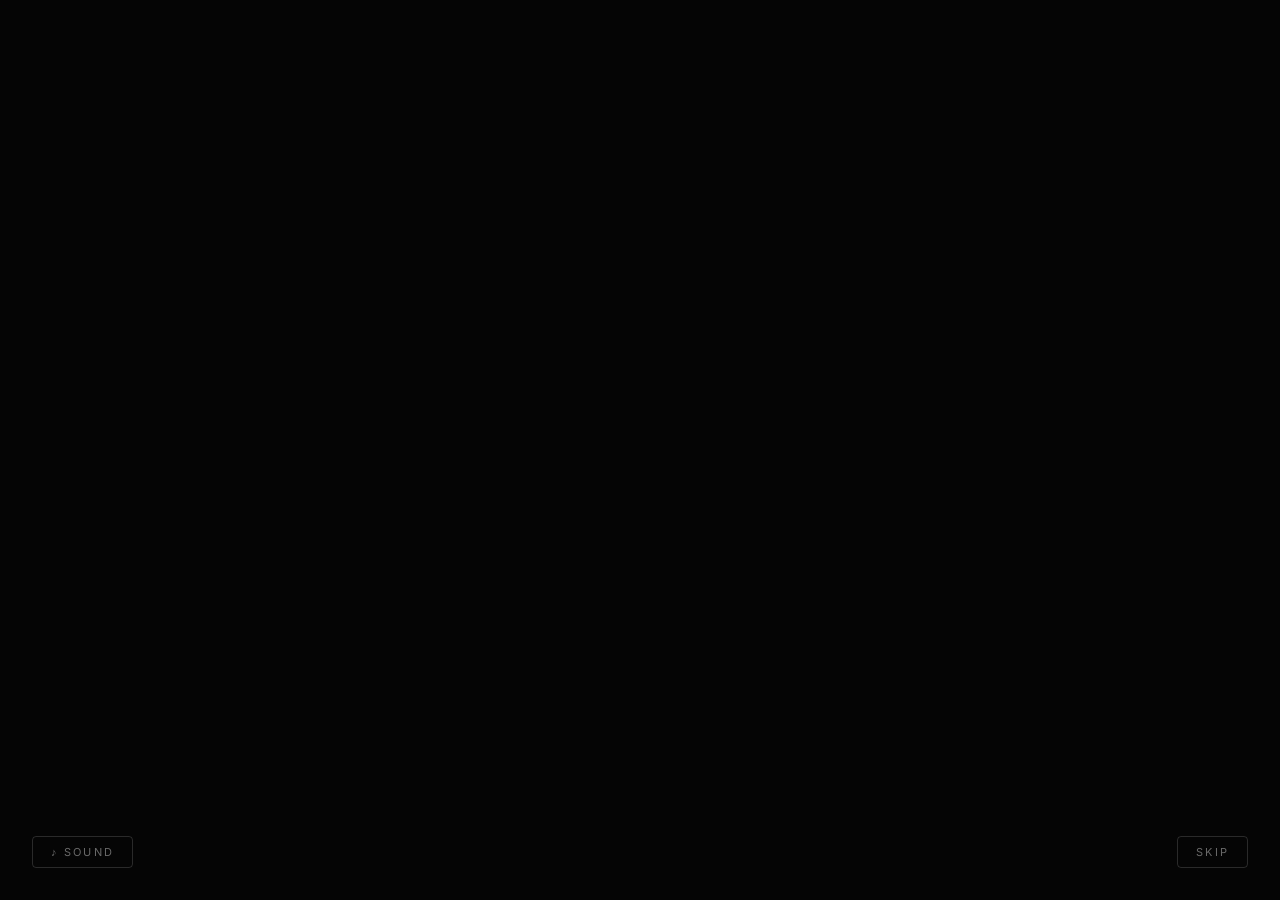
==== intro.html @ a7c54f82 "Add files via upload" ====
<!DOCTYPE html>
<html lang="en">
<head>
<meta charset="UTF-8"/>
<meta name="viewport" content="width=device-width, initial-scale=1.0"/>
<title>RIANIC Productions</title>
<style>
*{margin:0;padding:0;box-sizing:border-box;}
html,body{width:100%;height:100%;background:#050505;overflow:hidden;font-family:'Space Grotesk',sans-serif;}
#intro{position:fixed;inset:0;z-index:9999;background:#050505;display:flex;align-items:center;justify-content:center;}
#c{display:block;width:100%;height:100%;}

/* Skip button */
#skip{position:fixed;bottom:32px;right:32px;z-index:10000;background:transparent;border:1px solid rgba(255,255,255,0.15);
color:rgba(255,255,255,0.4);font-family:'Inter',sans-serif;font-size:11px;letter-spacing:0.2em;
padding:8px 18px;border-radius:4px;cursor:pointer;transition:all 0.3s;text-transform:uppercase;}
#skip:hover{color:rgba(255,255,255,0.8);border-color:rgba(255,255,255,0.4);}

/* Sound button */
#sound-btn{position:fixed;bottom:32px;left:32px;z-index:10000;background:transparent;border:1px solid rgba(255,255,255,0.15);
color:rgba(255,255,255,0.4);font-family:'Inter',sans-serif;font-size:11px;letter-spacing:0.2em;
padding:8px 18px;border-radius:4px;cursor:pointer;transition:all 0.3s;text-transform:uppercase;}
#sound-btn:hover{color:rgba(255,255,255,0.8);border-color:rgba(255,255,255,0.4);}

/* Final overlay logo (for morph transition) */
#morph-logo{position:fixed;inset:0;z-index:10001;display:flex;flex-direction:column;align-items:center;
justify-content:center;pointer-events:none;opacity:0;}
#morph-logo img{width:140px;height:140px;object-fit:contain;}
#morph-wordmark{margin-top:20px;text-align:center;}
#morph-wordmark .name{font-family:'Space Grotesk',sans-serif;font-size:42px;font-weight:700;
letter-spacing:0.28em;color:#F5F5F5;}
#morph-wordmark .sub{font-family:'Inter',sans-serif;font-size:11px;font-weight:400;
letter-spacing:0.65em;color:#8A8A8A;margin-top:4px;}

/* Transition overlay */
#trans-overlay{position:fixed;inset:0;z-index:10002;background:#050505;opacity:0;pointer-events:none;}
</style>
<link href="https://fonts.googleapis.com/css2?family=Space+Grotesk:wght@700&family=Inter:wght@400&display=swap" rel="stylesheet"/>
</head>
<body>

<div id="intro">
  <canvas id="c"></canvas>
</div>

<button id="skip" onclick="skipIntro()">Skip</button>
<button id="sound-btn" onclick="toggleSound()">♪ Sound</button>

<div id="morph-logo">
  <img src="assets/images/rianic-logo.png" alt="RIANIC Productions"/>
  <div id="morph-wordmark">
    <div class="name">RIANIC</div>
    <div class="sub">PRODUCTIONS</div>
  </div>
</div>
<div id="trans-overlay"></div>

<!-- Three.js r128 -->
<script src="https://cdnjs.cloudflare.com/ajax/libs/three.js/r128/three.min.js"></script>
<!-- GSAP -->
<script src="https://cdnjs.cloudflare.com/ajax/libs/gsap/3.12.2/gsap.min.js"></script>

<script>
'use strict';

/* ─── MOBILE CHECK ─── */
const isMobile = /Android|iPhone|iPad/i.test(navigator.userAgent) || window.innerWidth < 768;
if (isMobile) {
  // Simple fade-in on mobile — skip heavy 3D
  document.getElementById('intro').style.transition = 'opacity 0.8s';
  setTimeout(() => {
    document.getElementById('intro').style.opacity = '0';
    setTimeout(() => { launchSite(); }, 800);
  }, 1200);
}

/* ─── AUDIO ─── */
let audioCtx, soundEnabled = false;
function toggleSound() {
  soundEnabled = !soundEnabled;
  document.getElementById('sound-btn').textContent = soundEnabled ? '♪ On' : '♪ Sound';
  if (soundEnabled) playIdent();
}
function playIdent() {
  try {
    audioCtx = new (window.AudioContext || window.webkitAudioContext)();
    const t = audioCtx.currentTime;
    // Cinematic low synth hit — two oscillators
    [[55, 0.18],[110, 0.09],[220, 0.045]].forEach(([freq, gain]) => {
      const osc = audioCtx.createOscillator();
      const g   = audioCtx.createGain();
      osc.connect(g); g.connect(audioCtx.destination);
      osc.frequency.value = freq;
      osc.type = 'sine';
      g.gain.setValueAtTime(0, t);
      g.gain.linearRampToValueAtTime(gain, t + 0.3);
      g.gain.exponentialRampToValueAtTime(0.001, t + 3.5);
      osc.start(t); osc.stop(t + 4);
    });
    // High shimmer
    const osc2 = audioCtx.createOscillator();
    const g2   = audioCtx.createGain();
    osc2.connect(g2); g2.connect(audioCtx.destination);
    osc2.frequency.value = 880;
    osc2.type = 'sine';
    g2.gain.setValueAtTime(0, t + 1);
    g2.gain.linearRampToValueAtTime(0.03, t + 1.4);
    g2.gain.exponentialRampToValueAtTime(0.001, t + 4);
    osc2.start(t + 1); osc2.stop(t + 4);
  } catch(e) {}
}

/* ─── THREE.JS SETUP ─── */
if (!isMobile) {
const canvas = document.getElementById('c');
const renderer = new THREE.WebGLRenderer({ canvas, antialias: true, alpha: false });
renderer.setPixelRatio(Math.min(window.devicePixelRatio, 2));
renderer.setSize(window.innerWidth, window.innerHeight);
renderer.setClearColor(0x050505, 1);
renderer.toneMapping = THREE.ReinhardToneMapping;
renderer.toneMappingExposure = 1.2;

const scene = new THREE.Scene();
const camera = new THREE.PerspectiveCamera(60, window.innerWidth / window.innerHeight, 0.1, 200);
camera.position.set(0, 0, 8);

window.addEventListener('resize', () => {
  camera.aspect = window.innerWidth / window.innerHeight;
  camera.updateProjectionMatrix();
  renderer.setSize(window.innerWidth, window.innerHeight);
});

/* ─── PARTICLES ─── */
const PARTICLE_COUNT = 600;
const pGeo = new THREE.BufferGeometry();
const pPos = new Float32Array(PARTICLE_COUNT * 3);
const pCol = new Float32Array(PARTICLE_COUNT * 3);
for (let i = 0; i < PARTICLE_COUNT; i++) {
  pPos[i*3]   = (Math.random() - 0.5) * 30;
  pPos[i*3+1] = (Math.random() - 0.5) * 20;
  pPos[i*3+2] = (Math.random() - 0.5) * 20;
  const isBlue = Math.random() < 0.15;
  pCol[i*3]   = isBlue ? 0.31 : 0.9;
  pCol[i*3+1] = isBlue ? 0.55 : 0.9;
  pCol[i*3+2] = isBlue ? 1.0  : 0.9;
}
pGeo.setAttribute('position', new THREE.BufferAttribute(pPos, 3));
pGeo.setAttribute('color',    new THREE.BufferAttribute(pCol, 3));
const pMat = new THREE.PointsMaterial({ size: 0.06, vertexColors: true, transparent: true, opacity: 0 });
const particles = new THREE.Points(pGeo, pMat);
scene.add(particles);

/* ─── R LETTERFORM GEOMETRY ─── */
// R defined as line segments in 2D, extruded slightly in Z for 3D feel
// All coordinates normalized around center (0,0)
// Stem, top bar, bowl arc (8 segments), mid bar, leg
const rPoints = [];

function seg(ax,ay,bx,by) {
  rPoints.push([ax, ay, 0, bx, by, 0]);
}

// Stem
seg(-0.8, 1.1, -0.8, -1.1);
// Top bar
seg(-0.8, 1.1,  0.5, 1.1);
// Bowl arc — 8 segments approximating semicircle
const bowlSegs = 10;
const bowlCx = 0.5, bowlCy = 0.35, bowlR = 0.75;
for (let i = 0; i < bowlSegs; i++) {
  const a1 = (Math.PI/2) - (i / bowlSegs) * Math.PI;
  const a2 = (Math.PI/2) - ((i+1) / bowlSegs) * Math.PI;
  rPoints.push([
    bowlCx + bowlR * Math.cos(a1), bowlCy + bowlR * Math.sin(a1), 0,
    bowlCx + bowlR * Math.cos(a2), bowlCy + bowlR * Math.sin(a2), 0,
  ]);
}
// Mid bar
seg(-0.8, -0.4,  0.55, -0.4);
// Leg — blue (stored separately, same array but flagged by index)
const legStartIdx = rPoints.length;
seg(0.18, -0.4,  0.95, -1.1);

/* ─── BUILD LINE MESHES ─── */
const rGroup = new THREE.Group();
scene.add(rGroup);

const lineMat     = new THREE.LineBasicMaterial({ color: 0xF5F5F5, transparent: true, opacity: 0, linewidth: 2 });
const legMat      = new THREE.LineBasicMaterial({ color: 0x4F8CFF, transparent: true, opacity: 0, linewidth: 2 });
const glowLineMat = new THREE.LineBasicMaterial({ color: 0x4F8CFF, transparent: true, opacity: 0, linewidth: 1 });

// Glow dot that travels along drawing path
const glowGeo  = new THREE.SphereGeometry(0.04, 8, 8);
const glowMat  = new THREE.MeshBasicMaterial({ color: 0x4F8CFF, transparent: true, opacity: 0 });
const glowDot  = new THREE.Mesh(glowGeo, glowMat);
rGroup.add(glowDot);

// Trail particles (orbit)
const trailCount = 80;
const trailGeo = new THREE.BufferGeometry();
const trailPos = new Float32Array(trailCount * 3);
for (let i = 0; i < trailCount; i++) {
  const angle  = (i / trailCount) * Math.PI * 2;
  const radius = 1.6 + Math.random() * 0.6;
  trailPos[i*3]   = Math.cos(angle) * radius;
  trailPos[i*3+1] = Math.sin(angle) * radius * 0.7;
  trailPos[i*3+2] = (Math.random() - 0.5) * 0.3;
}
trailGeo.setAttribute('position', new THREE.BufferAttribute(trailPos, 3));
const trailMat = new THREE.PointsMaterial({ color: 0x4F8CFF, size: 0.04, transparent: true, opacity: 0 });
const trailParticles = new THREE.Points(trailGeo, trailMat);
rGroup.add(trailParticles);

/* Build individual line segments (hidden at start) */
const lineObjects = [];
rPoints.forEach((pts, idx) => {
  const geo = new THREE.BufferGeometry();
  geo.setAttribute('position', new THREE.BufferAttribute(new Float32Array(pts), 3));
  const mat = (idx >= legStartIdx) ? legMat.clone() : lineMat.clone();
  const line = new THREE.Line(geo, mat);
  line.visible = false;
  rGroup.add(line);
  lineObjects.push(line);
});

/* ─── DIAMOND ─── */
// Points: Top(0,1.7) Right(1.7,0) Bottom(0,-1.7) Left(-1.7,0)
const diamondGroup = new THREE.Group();
scene.add(diamondGroup);
const dPts = [
  [0, 1.7,  -1.7, 0],  // top-left
  [-1.7, 0,  0, -1.7], // bot-left
  [0, 1.7,   1.7, 0],  // top-right (blue)
  [1.7, 0,   0, -1.7], // bot-right (blue)
];
const dMats = [
  new THREE.LineBasicMaterial({ color: 0x333333, transparent: true, opacity: 0 }),
  new THREE.LineBasicMaterial({ color: 0x333333, transparent: true, opacity: 0 }),
  new THREE.LineBasicMaterial({ color: 0x4F8CFF, transparent: true, opacity: 0 }),
  new THREE.LineBasicMaterial({ color: 0x4F8CFF, transparent: true, opacity: 0 }),
];
const diamondLines = [];
dPts.forEach((pts, i) => {
  const geo = new THREE.BufferGeometry();
  geo.setAttribute('position', new THREE.BufferAttribute(
    new Float32Array([pts[0], pts[1], 0, pts[2], pts[3], 0]), 3));
  const line = new THREE.Line(geo, dMats[i]);
  line.visible = false;
  diamondGroup.add(line);
  diamondLines.push(line);
});
diamondGroup.visible = false;

/* ─── BLOOM SIMULATION via additive sprites ─── */
function makeGlow(color, size) {
  const canvas2 = document.createElement('canvas');
  canvas2.width = canvas2.height = 64;
  const ctx = canvas2.getContext('2d');
  const grad = ctx.createRadialGradient(32,32,0, 32,32,32);
  grad.addColorStop(0,   color);
  grad.addColorStop(0.3, color.replace('1)', '0.4)'));
  grad.addColorStop(1,   color.replace('1)', '0)'));
  ctx.fillStyle = grad;
  ctx.fillRect(0,0,64,64);
  const tex = new THREE.CanvasTexture(canvas2);
  const mat = new THREE.SpriteMaterial({ map: tex, transparent: true, opacity: 0, blending: THREE.AdditiveBlending, depthWrite: false });
  const sprite = new THREE.Sprite(mat);
  sprite.scale.set(size, size, 1);
  return sprite;
}
const bloomBlue = makeGlow('rgba(79,140,255,1)', 1.2);
bloomBlue.position.set(0.18, -0.4, 0);
rGroup.add(bloomBlue);

/* ─── CAMERA STATE ─── */
const camTarget = { x: 0, y: 0, z: 8 };
const camRot    = { x: 0, y: 0 };

/* ─── TIMELINE ─── */
let introComplete = false;
let floatOffset = 0;

function runTimeline() {
  const tl = gsap.timeline();

  /* Scene 1: 0–1s — particles fade in, camera push */
  tl.to(pMat, { opacity: 0.7, duration: 0.8, ease: 'power2.out' }, 0)
    .to(camTarget, { z: 6, duration: 1.2, ease: 'power2.inOut' }, 0);

  /* Scene 2: 1–2s — draw R line by line */
  tl.add(() => {
    glowMat.opacity = 1;
  }, 1.0);

  lineObjects.forEach((line, i) => {
    const delay = 1.0 + (i / lineObjects.length) * 1.0;
    const isLeg = i >= legStartIdx;
    tl.add(() => {
      line.visible = true;
      line.material.opacity = 1;
      // Move glow dot to end of this segment
      const pos = line.geometry.attributes.position.array;
      glowDot.position.set(pos[3], pos[4], pos[5]);
    }, delay);
  });

  // Camera rotation during draw
  tl.to(camRot, { y: 0.3, duration: 1.0, ease: 'power1.inOut' }, 1.0)
    .to(camRot, { y: -0.15, duration: 0.6, ease: 'power1.inOut' }, 1.8);

  /* Scene 3: 2–3s — diamond draws */
  tl.add(() => {
    diamondGroup.visible = true;
  }, 2.0);

  diamondLines.forEach((line, i) => {
    tl.add(() => {
      line.visible = true;
      gsap.to(line.material, { opacity: i < 2 ? 0.35 : 0.75, duration: 0.25 });
    }, 2.0 + i * 0.18);
  });

  /* Glow dot fades out */
  tl.to(glowMat, { opacity: 0, duration: 0.3 }, 2.2);

  /* Trail particles appear */
  tl.to(trailMat, { opacity: 0.5, duration: 0.5 }, 2.4);
  tl.to(bloomBlue.material, { opacity: 0.6, duration: 0.4 }, 2.3);

  /* Scene 4: 3–4s — zoom out, float begins */
  tl.to(camRot, { y: 0, x: 0, duration: 0.8, ease: 'power2.inOut' }, 3.0)
    .to(camTarget, { z: 7.5, duration: 1.0, ease: 'power2.inOut' }, 3.0);

  /* Scene 5: 4–5s — morph to navbar logo */
  tl.add(() => {
    morphToNavbar();
  }, 4.2);
}

function morphToNavbar() {
  const morphLogo = document.getElementById('morph-logo');
  const overlay   = document.getElementById('trans-overlay');

  // 1. Fade in the 2D logo overlay centred on screen
  gsap.to(morphLogo, { opacity: 1, duration: 0.5, ease: 'power2.out' });

  // 2. Fade 3D canvas out simultaneously
  gsap.to(canvas, { opacity: 0, duration: 0.5, delay: 0.3, ease: 'power2.in' });
  gsap.to(pMat,   { opacity: 0, duration: 0.3 });

  // 3. After a beat, scale logo down and slide it to top-left (navbar position)
  gsap.to('#morph-logo img', {
    width: 36, height: 36,
    duration: 0.7, delay: 0.8,
    ease: 'power3.inOut'
  });
  gsap.to('#morph-wordmark .name', { fontSize: '0.9rem', duration: 0.7, delay: 0.8, ease: 'power3.inOut' });
  gsap.to('#morph-wordmark .sub',  { fontSize: '0.55rem', duration: 0.7, delay: 0.8, ease: 'power3.inOut' });
  gsap.to(morphLogo, {
    top: '16px', left: '24px', bottom: 'auto', right: 'auto',
    transform: 'none',
    flexDirection: 'row',
    gap: '12px',
    alignItems: 'center',
    justifyContent: 'flex-start',
    duration: 0.7, delay: 0.8,
    ease: 'power3.inOut'
  });

  // 4. Flash overlay then show site
  setTimeout(() => {
    gsap.to(overlay, { opacity: 1, duration: 0.25, ease: 'power2.in', onComplete: () => {
      launchSite();
    }});
  }, 1700);
}

function launchSite() {
  // Redirect to the actual homepage
  window.location.href = 'index.html';
}

/* ─── ANIMATE ─── */
const clock = new THREE.Clock();
let floatT = 0;

function animate() {
  requestAnimationFrame(animate);
  const delta = clock.getDelta();
  floatT += delta;

  // Breathe — 0.4px up/down every 5 seconds
  const breathe = Math.sin(floatT * (Math.PI * 2 / 5)) * 0.04;
  rGroup.position.y = breathe;
  diamondGroup.position.y = breathe;

  // Trail orbit
  const tp = trailGeo.attributes.position.array;
  for (let i = 0; i < trailCount; i++) {
    const angle = (i / trailCount) * Math.PI * 2 + floatT * 0.18;
    const radius = 1.6 + Math.sin(floatT * 0.5 + i) * 0.1;
    tp[i*3]   = Math.cos(angle) * radius;
    tp[i*3+1] = Math.sin(angle) * radius * 0.7;
    tp[i*3+2] = Math.sin(floatT + i * 0.5) * 0.15;
  }
  trailGeo.attributes.position.needsUpdate = true;

  // Slow particle drift
  const pp = pGeo.attributes.position.array;
  for (let i = 0; i < PARTICLE_COUNT; i++) {
    pp[i*3+1] += 0.0008;
    if (pp[i*3+1] > 10) pp[i*3+1] = -10;
  }
  pGeo.attributes.position.needsUpdate = true;

  // Camera
  camera.position.x += (camTarget.x - camera.position.x) * 0.05;
  camera.position.y += (camTarget.y - camera.position.y) * 0.05;
  camera.position.z += (camTarget.z - camera.position.z) * 0.05;
  camera.rotation.y += (camRot.y - camera.rotation.y) * 0.06;
  camera.rotation.x += (camRot.x - camera.rotation.x) * 0.06;
  camera.lookAt(0, breathe * 0.5, 0);

  renderer.render(scene, camera);
}

animate();
runTimeline();
} // end !isMobile

/* ─── SKIP ─── */
function skipIntro() {
  launchSite();
}
function launchSite() {
  window.location.href = 'index.html';
}
</script>
</body>
</html>
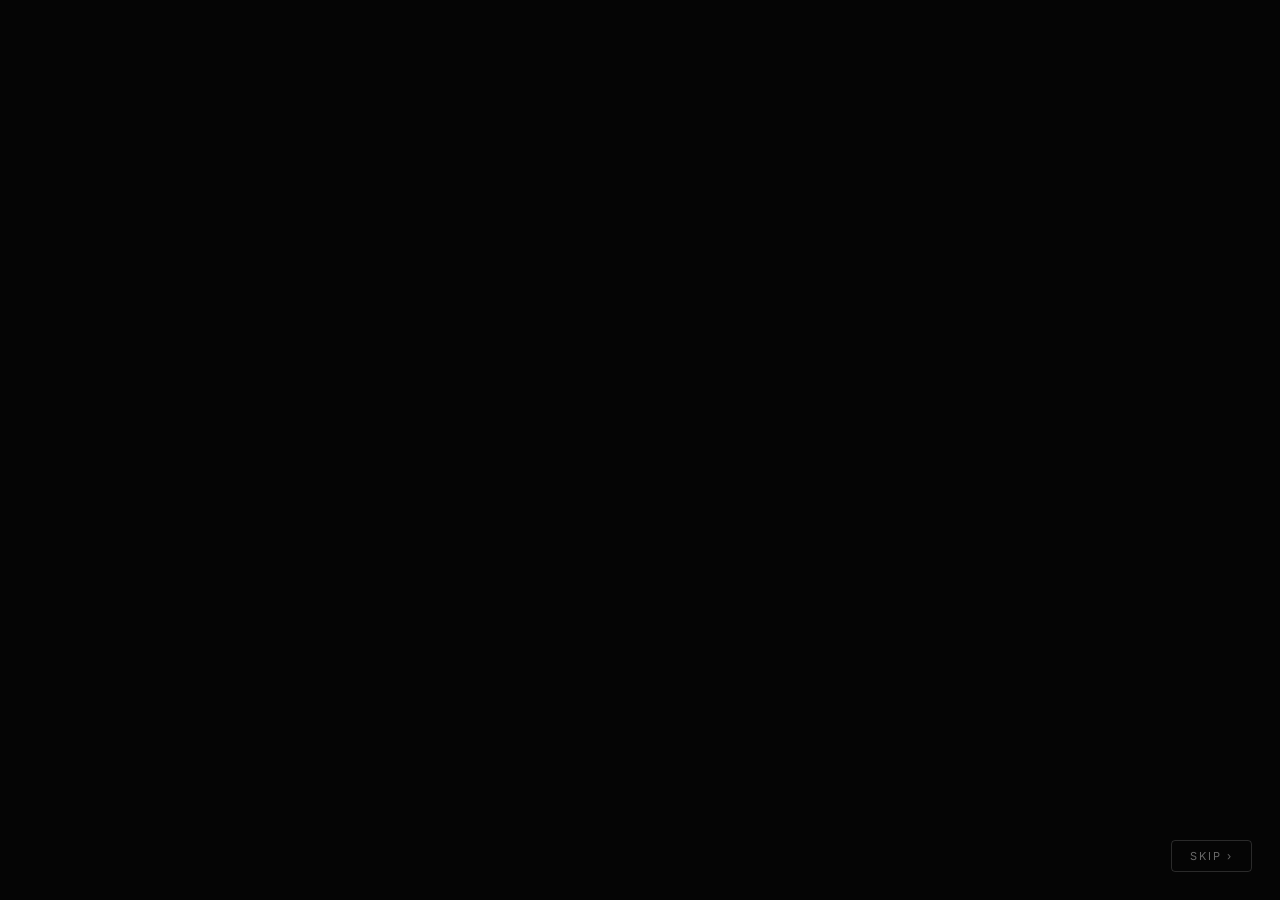
==== commit e56b5d4a: "Rename intro (1).html to intro.html" ====
--- a/intro.html
+++ b/intro.html
@@ -6,435 +6,226 @@
 <title>RIANIC Productions</title>
 <style>
 *{margin:0;padding:0;box-sizing:border-box;}
-html,body{width:100%;height:100%;background:#050505;overflow:hidden;font-family:'Space Grotesk',sans-serif;}
-#intro{position:fixed;inset:0;z-index:9999;background:#050505;display:flex;align-items:center;justify-content:center;}
-#c{display:block;width:100%;height:100%;}
-
-/* Skip button */
-#skip{position:fixed;bottom:32px;right:32px;z-index:10000;background:transparent;border:1px solid rgba(255,255,255,0.15);
-color:rgba(255,255,255,0.4);font-family:'Inter',sans-serif;font-size:11px;letter-spacing:0.2em;
+html,body{width:100%;height:100%;background:#050505;overflow:hidden;}
+#c{display:block;position:fixed;inset:0;width:100%;height:100%;z-index:1;}
+#skip{position:fixed;bottom:28px;right:28px;z-index:100;background:transparent;
+border:1px solid rgba(255,255,255,0.15);color:rgba(255,255,255,0.4);
+font-family:'Inter',sans-serif;font-size:11px;letter-spacing:0.18em;
 padding:8px 18px;border-radius:4px;cursor:pointer;transition:all 0.3s;text-transform:uppercase;}
 #skip:hover{color:rgba(255,255,255,0.8);border-color:rgba(255,255,255,0.4);}
-
-/* Sound button */
-#sound-btn{position:fixed;bottom:32px;left:32px;z-index:10000;background:transparent;border:1px solid rgba(255,255,255,0.15);
-color:rgba(255,255,255,0.4);font-family:'Inter',sans-serif;font-size:11px;letter-spacing:0.2em;
-padding:8px 18px;border-radius:4px;cursor:pointer;transition:all 0.3s;text-transform:uppercase;}
-#sound-btn:hover{color:rgba(255,255,255,0.8);border-color:rgba(255,255,255,0.4);}
-
-/* Final overlay logo (for morph transition) */
-#morph-logo{position:fixed;inset:0;z-index:10001;display:flex;flex-direction:column;align-items:center;
-justify-content:center;pointer-events:none;opacity:0;}
-#morph-logo img{width:140px;height:140px;object-fit:contain;}
-#morph-wordmark{margin-top:20px;text-align:center;}
-#morph-wordmark .name{font-family:'Space Grotesk',sans-serif;font-size:42px;font-weight:700;
-letter-spacing:0.28em;color:#F5F5F5;}
-#morph-wordmark .sub{font-family:'Inter',sans-serif;font-size:11px;font-weight:400;
-letter-spacing:0.65em;color:#8A8A8A;margin-top:4px;}
-
-/* Transition overlay */
-#trans-overlay{position:fixed;inset:0;z-index:10002;background:#050505;opacity:0;pointer-events:none;}
+#blackout{position:fixed;inset:0;z-index:200;background:#050505;opacity:0;pointer-events:none;}
 </style>
-<link href="https://fonts.googleapis.com/css2?family=Space+Grotesk:wght@700&family=Inter:wght@400&display=swap" rel="stylesheet"/>
+<link href="https://fonts.googleapis.com/css2?family=Inter:wght@400&display=swap" rel="stylesheet"/>
 </head>
 <body>
-
-<div id="intro">
-  <canvas id="c"></canvas>
-</div>
-
-<button id="skip" onclick="skipIntro()">Skip</button>
-<button id="sound-btn" onclick="toggleSound()">♪ Sound</button>
-
-<div id="morph-logo">
-  <img src="assets/images/rianic-logo.png" alt="RIANIC Productions"/>
-  <div id="morph-wordmark">
-    <div class="name">RIANIC</div>
-    <div class="sub">PRODUCTIONS</div>
-  </div>
-</div>
-<div id="trans-overlay"></div>
-
-<!-- Three.js r128 -->
+<canvas id="c"></canvas>
+<button id="skip" onclick="exitNow()">Skip ›</button>
+<div id="blackout"></div>
+
 <script src="https://cdnjs.cloudflare.com/ajax/libs/three.js/r128/three.min.js"></script>
-<!-- GSAP -->
 <script src="https://cdnjs.cloudflare.com/ajax/libs/gsap/3.12.2/gsap.min.js"></script>
-
 <script>
 'use strict';
 
-/* ─── MOBILE CHECK ─── */
-const isMobile = /Android|iPhone|iPad/i.test(navigator.userAgent) || window.innerWidth < 768;
-if (isMobile) {
-  // Simple fade-in on mobile — skip heavy 3D
-  document.getElementById('intro').style.transition = 'opacity 0.8s';
-  setTimeout(() => {
-    document.getElementById('intro').style.opacity = '0';
-    setTimeout(() => { launchSite(); }, 800);
-  }, 1200);
-}
-
-/* ─── AUDIO ─── */
-let audioCtx, soundEnabled = false;
-function toggleSound() {
-  soundEnabled = !soundEnabled;
-  document.getElementById('sound-btn').textContent = soundEnabled ? '♪ On' : '♪ Sound';
-  if (soundEnabled) playIdent();
-}
-function playIdent() {
-  try {
-    audioCtx = new (window.AudioContext || window.webkitAudioContext)();
-    const t = audioCtx.currentTime;
-    // Cinematic low synth hit — two oscillators
-    [[55, 0.18],[110, 0.09],[220, 0.045]].forEach(([freq, gain]) => {
-      const osc = audioCtx.createOscillator();
-      const g   = audioCtx.createGain();
-      osc.connect(g); g.connect(audioCtx.destination);
-      osc.frequency.value = freq;
-      osc.type = 'sine';
-      g.gain.setValueAtTime(0, t);
-      g.gain.linearRampToValueAtTime(gain, t + 0.3);
-      g.gain.exponentialRampToValueAtTime(0.001, t + 3.5);
-      osc.start(t); osc.stop(t + 4);
-    });
-    // High shimmer
-    const osc2 = audioCtx.createOscillator();
-    const g2   = audioCtx.createGain();
-    osc2.connect(g2); g2.connect(audioCtx.destination);
-    osc2.frequency.value = 880;
-    osc2.type = 'sine';
-    g2.gain.setValueAtTime(0, t + 1);
-    g2.gain.linearRampToValueAtTime(0.03, t + 1.4);
-    g2.gain.exponentialRampToValueAtTime(0.001, t + 4);
-    osc2.start(t + 1); osc2.stop(t + 4);
-  } catch(e) {}
-}
-
-/* ─── THREE.JS SETUP ─── */
-if (!isMobile) {
-const canvas = document.getElementById('c');
-const renderer = new THREE.WebGLRenderer({ canvas, antialias: true, alpha: false });
+/* ── MOBILE: instant redirect ── */
+if (/Android|iPhone|iPad/i.test(navigator.userAgent) || window.innerWidth < 768) {
+  setTimeout(exitNow, 800);
+}
+
+function exitNow() {
+  var b = document.getElementById('blackout');
+  gsap.to(b, { opacity: 1, duration: 0.4, ease: 'power2.in', onComplete: function() {
+    window.location.href = 'index.html?skip=1';
+  }});
+}
+
+/* ── RENDERER ── */
+var canvas  = document.getElementById('c');
+var W = window.innerWidth, H = window.innerHeight;
+var renderer = new THREE.WebGLRenderer({ canvas: canvas, antialias: true });
 renderer.setPixelRatio(Math.min(window.devicePixelRatio, 2));
-renderer.setSize(window.innerWidth, window.innerHeight);
+renderer.setSize(W, H);
 renderer.setClearColor(0x050505, 1);
-renderer.toneMapping = THREE.ReinhardToneMapping;
-renderer.toneMappingExposure = 1.2;
-
-const scene = new THREE.Scene();
-const camera = new THREE.PerspectiveCamera(60, window.innerWidth / window.innerHeight, 0.1, 200);
+
+var scene  = new THREE.Scene();
+var camera = new THREE.PerspectiveCamera(60, W / H, 0.1, 200);
 camera.position.set(0, 0, 8);
 
-window.addEventListener('resize', () => {
-  camera.aspect = window.innerWidth / window.innerHeight;
+window.addEventListener('resize', function() {
+  W = window.innerWidth; H = window.innerHeight;
+  camera.aspect = W / H;
   camera.updateProjectionMatrix();
-  renderer.setSize(window.innerWidth, window.innerHeight);
+  renderer.setSize(W, H);
 });
 
-/* ─── PARTICLES ─── */
-const PARTICLE_COUNT = 600;
-const pGeo = new THREE.BufferGeometry();
-const pPos = new Float32Array(PARTICLE_COUNT * 3);
-const pCol = new Float32Array(PARTICLE_COUNT * 3);
-for (let i = 0; i < PARTICLE_COUNT; i++) {
-  pPos[i*3]   = (Math.random() - 0.5) * 30;
-  pPos[i*3+1] = (Math.random() - 0.5) * 20;
-  pPos[i*3+2] = (Math.random() - 0.5) * 20;
-  const isBlue = Math.random() < 0.15;
-  pCol[i*3]   = isBlue ? 0.31 : 0.9;
-  pCol[i*3+1] = isBlue ? 0.55 : 0.9;
-  pCol[i*3+2] = isBlue ? 1.0  : 0.9;
+/* ── PARTICLES ── */
+var PC = 500;
+var pGeo = new THREE.BufferGeometry();
+var pPos = new Float32Array(PC * 3);
+var pCol = new Float32Array(PC * 3);
+for (var i = 0; i < PC; i++) {
+  pPos[i*3]   = (Math.random()-0.5)*28;
+  pPos[i*3+1] = (Math.random()-0.5)*18;
+  pPos[i*3+2] = (Math.random()-0.5)*18;
+  var b = Math.random() < 0.15;
+  pCol[i*3]   = b ? 0.31 : 0.85; pCol[i*3+1] = b ? 0.55 : 0.85; pCol[i*3+2] = b ? 1.0 : 0.85;
 }
 pGeo.setAttribute('position', new THREE.BufferAttribute(pPos, 3));
 pGeo.setAttribute('color',    new THREE.BufferAttribute(pCol, 3));
-const pMat = new THREE.PointsMaterial({ size: 0.06, vertexColors: true, transparent: true, opacity: 0 });
-const particles = new THREE.Points(pGeo, pMat);
-scene.add(particles);
-
-/* ─── R LETTERFORM GEOMETRY ─── */
-// R defined as line segments in 2D, extruded slightly in Z for 3D feel
-// All coordinates normalized around center (0,0)
-// Stem, top bar, bowl arc (8 segments), mid bar, leg
-const rPoints = [];
-
-function seg(ax,ay,bx,by) {
-  rPoints.push([ax, ay, 0, bx, by, 0]);
-}
-
-// Stem
-seg(-0.8, 1.1, -0.8, -1.1);
-// Top bar
-seg(-0.8, 1.1,  0.5, 1.1);
-// Bowl arc — 8 segments approximating semicircle
-const bowlSegs = 10;
-const bowlCx = 0.5, bowlCy = 0.35, bowlR = 0.75;
-for (let i = 0; i < bowlSegs; i++) {
-  const a1 = (Math.PI/2) - (i / bowlSegs) * Math.PI;
-  const a2 = (Math.PI/2) - ((i+1) / bowlSegs) * Math.PI;
-  rPoints.push([
-    bowlCx + bowlR * Math.cos(a1), bowlCy + bowlR * Math.sin(a1), 0,
-    bowlCx + bowlR * Math.cos(a2), bowlCy + bowlR * Math.sin(a2), 0,
-  ]);
-}
-// Mid bar
-seg(-0.8, -0.4,  0.55, -0.4);
-// Leg — blue (stored separately, same array but flagged by index)
-const legStartIdx = rPoints.length;
-seg(0.18, -0.4,  0.95, -1.1);
-
-/* ─── BUILD LINE MESHES ─── */
-const rGroup = new THREE.Group();
+var pMat = new THREE.PointsMaterial({ size: 0.055, vertexColors: true, transparent: true, opacity: 0 });
+var pts  = new THREE.Points(pGeo, pMat);
+scene.add(pts);
+
+/* ── R LETTER ── */
+var rGroup = new THREE.Group();
 scene.add(rGroup);
 
-const lineMat     = new THREE.LineBasicMaterial({ color: 0xF5F5F5, transparent: true, opacity: 0, linewidth: 2 });
-const legMat      = new THREE.LineBasicMaterial({ color: 0x4F8CFF, transparent: true, opacity: 0, linewidth: 2 });
-const glowLineMat = new THREE.LineBasicMaterial({ color: 0x4F8CFF, transparent: true, opacity: 0, linewidth: 1 });
-
-// Glow dot that travels along drawing path
-const glowGeo  = new THREE.SphereGeometry(0.04, 8, 8);
-const glowMat  = new THREE.MeshBasicMaterial({ color: 0x4F8CFF, transparent: true, opacity: 0 });
-const glowDot  = new THREE.Mesh(glowGeo, glowMat);
-rGroup.add(glowDot);
-
-// Trail particles (orbit)
-const trailCount = 80;
-const trailGeo = new THREE.BufferGeometry();
-const trailPos = new Float32Array(trailCount * 3);
-for (let i = 0; i < trailCount; i++) {
-  const angle  = (i / trailCount) * Math.PI * 2;
-  const radius = 1.6 + Math.random() * 0.6;
-  trailPos[i*3]   = Math.cos(angle) * radius;
-  trailPos[i*3+1] = Math.sin(angle) * radius * 0.7;
-  trailPos[i*3+2] = (Math.random() - 0.5) * 0.3;
-}
-trailGeo.setAttribute('position', new THREE.BufferAttribute(trailPos, 3));
-const trailMat = new THREE.PointsMaterial({ color: 0x4F8CFF, size: 0.04, transparent: true, opacity: 0 });
-const trailParticles = new THREE.Points(trailGeo, trailMat);
-rGroup.add(trailParticles);
-
-/* Build individual line segments (hidden at start) */
-const lineObjects = [];
-rPoints.forEach((pts, idx) => {
-  const geo = new THREE.BufferGeometry();
-  geo.setAttribute('position', new THREE.BufferAttribute(new Float32Array(pts), 3));
-  const mat = (idx >= legStartIdx) ? legMat.clone() : lineMat.clone();
-  const line = new THREE.Line(geo, mat);
-  line.visible = false;
-  rGroup.add(line);
-  lineObjects.push(line);
+function makeLine(x1,y1,z1, x2,y2,z2, color, opacity) {
+  var g = new THREE.BufferGeometry();
+  g.setAttribute('position', new THREE.BufferAttribute(new Float32Array([x1,y1,z1,x2,y2,z2]), 3));
+  var m = new THREE.LineBasicMaterial({ color: color, transparent: true, opacity: opacity });
+  var l = new THREE.Line(g, m);
+  l.visible = false;
+  rGroup.add(l);
+  return l;
+}
+
+// R segments — white strokes
+var W1 = 0xF5F5F5, BLUE = 0x4F8CFF;
+var rLines = [
+  makeLine(-0.85, 1.1, 0,  -0.85,-1.1, 0, W1, 1),   // stem
+  makeLine(-0.85, 1.1, 0,   0.45, 1.1, 0, W1, 1),   // top bar
+];
+// Bowl arc — 10 segments
+var bCx=0.45, bCy=0.35, bR=0.75;
+for (var s=0; s<10; s++) {
+  var a1 = Math.PI/2 - (s/10)*Math.PI;
+  var a2 = Math.PI/2 - ((s+1)/10)*Math.PI;
+  rLines.push(makeLine(
+    bCx+bR*Math.cos(a1), bCy+bR*Math.sin(a1), 0,
+    bCx+bR*Math.cos(a2), bCy+bR*Math.sin(a2), 0,
+    W1, 1
+  ));
+}
+rLines.push(makeLine(-0.85,-0.4,0,  0.55,-0.4,0, W1, 1)); // mid bar
+rLines.push(makeLine( 0.15,-0.4,0,  0.95,-1.1,0, BLUE, 1)); // leg — blue
+
+// Glow dot
+var glowG = new THREE.SphereGeometry(0.05,8,8);
+var glowM = new THREE.MeshBasicMaterial({ color: 0x4F8CFF, transparent: true, opacity: 0 });
+var glow  = new THREE.Mesh(glowG, glowM);
+rGroup.add(glow);
+
+/* ── DIAMOND ── */
+var dGroup = new THREE.Group();
+scene.add(dGroup);
+dGroup.visible = false;
+
+function dLine(x1,y1,x2,y2,col,op) {
+  var g = new THREE.BufferGeometry();
+  g.setAttribute('position', new THREE.BufferAttribute(new Float32Array([x1,y1,0,x2,y2,0]),3));
+  var m = new THREE.LineBasicMaterial({color:col,transparent:true,opacity:op});
+  var l = new THREE.Line(g,m); l.visible=false; dGroup.add(l); return l;
+}
+var dLines = [
+  dLine( 0, 1.75, -1.75, 0, 0x2a2a2a, 0),
+  dLine(-1.75, 0,  0,-1.75, 0x2a2a2a, 0),
+  dLine( 0, 1.75,  1.75, 0, 0x4F8CFF, 0),
+  dLine( 1.75, 0,  0,-1.75, 0x4F8CFF, 0),
+];
+
+/* ── ORBIT PARTICLES ── */
+var OC = 60;
+var oGeo = new THREE.BufferGeometry();
+var oPos = new Float32Array(OC*3);
+oGeo.setAttribute('position', new THREE.BufferAttribute(oPos,3));
+var oMat = new THREE.PointsMaterial({color:0x4F8CFF,size:0.04,transparent:true,opacity:0});
+var orbit = new THREE.Points(oGeo, oMat);
+rGroup.add(orbit);
+
+/* ── CAMERA STATE ── */
+var camZ = {val: 8};
+var camRY = {val: 0};
+
+/* ── TIMELINE ── */
+var tl = gsap.timeline();
+
+// Scene 1: particles appear, camera pushes
+tl.to(pMat, {opacity:0.65, duration:0.8, ease:'power2.out'}, 0)
+  .to(camZ,  {val:6.2, duration:1.2, ease:'power2.inOut'}, 0);
+
+// Scene 2: draw R
+tl.to(glowM, {opacity:1, duration:0.2}, 0.9);
+rLines.forEach(function(line, idx) {
+  var t = 1.0 + (idx / rLines.length) * 1.0;
+  tl.add(function(l){ return function() {
+    l.visible = true;
+    var p = l.geometry.attributes.position.array;
+    glow.position.set(p[3], p[4], p[5]);
+  }; }(line), t);
 });
-
-/* ─── DIAMOND ─── */
-// Points: Top(0,1.7) Right(1.7,0) Bottom(0,-1.7) Left(-1.7,0)
-const diamondGroup = new THREE.Group();
-scene.add(diamondGroup);
-const dPts = [
-  [0, 1.7,  -1.7, 0],  // top-left
-  [-1.7, 0,  0, -1.7], // bot-left
-  [0, 1.7,   1.7, 0],  // top-right (blue)
-  [1.7, 0,   0, -1.7], // bot-right (blue)
-];
-const dMats = [
-  new THREE.LineBasicMaterial({ color: 0x333333, transparent: true, opacity: 0 }),
-  new THREE.LineBasicMaterial({ color: 0x333333, transparent: true, opacity: 0 }),
-  new THREE.LineBasicMaterial({ color: 0x4F8CFF, transparent: true, opacity: 0 }),
-  new THREE.LineBasicMaterial({ color: 0x4F8CFF, transparent: true, opacity: 0 }),
-];
-const diamondLines = [];
-dPts.forEach((pts, i) => {
-  const geo = new THREE.BufferGeometry();
-  geo.setAttribute('position', new THREE.BufferAttribute(
-    new Float32Array([pts[0], pts[1], 0, pts[2], pts[3], 0]), 3));
-  const line = new THREE.Line(geo, dMats[i]);
-  line.visible = false;
-  diamondGroup.add(line);
-  diamondLines.push(line);
+tl.to(camRY, {val:0.25,  duration:0.9, ease:'power1.inOut'}, 1.0)
+  .to(camRY, {val:-0.1, duration:0.5, ease:'power1.inOut'}, 1.7);
+
+// Scene 3: diamond
+tl.add(function(){ dGroup.visible = true; }, 2.0);
+dLines.forEach(function(dl, i) {
+  var targetOp = i < 2 ? 0.3 : 0.7;
+  tl.add(function(line, op){ return function(){
+    line.visible = true;
+    gsap.to(line.material, {opacity: op, duration:0.25});
+  }; }(dl, targetOp), 2.0 + i*0.18);
 });
-diamondGroup.visible = false;
-
-/* ─── BLOOM SIMULATION via additive sprites ─── */
-function makeGlow(color, size) {
-  const canvas2 = document.createElement('canvas');
-  canvas2.width = canvas2.height = 64;
-  const ctx = canvas2.getContext('2d');
-  const grad = ctx.createRadialGradient(32,32,0, 32,32,32);
-  grad.addColorStop(0,   color);
-  grad.addColorStop(0.3, color.replace('1)', '0.4)'));
-  grad.addColorStop(1,   color.replace('1)', '0)'));
-  ctx.fillStyle = grad;
-  ctx.fillRect(0,0,64,64);
-  const tex = new THREE.CanvasTexture(canvas2);
-  const mat = new THREE.SpriteMaterial({ map: tex, transparent: true, opacity: 0, blending: THREE.AdditiveBlending, depthWrite: false });
-  const sprite = new THREE.Sprite(mat);
-  sprite.scale.set(size, size, 1);
-  return sprite;
-}
-const bloomBlue = makeGlow('rgba(79,140,255,1)', 1.2);
-bloomBlue.position.set(0.18, -0.4, 0);
-rGroup.add(bloomBlue);
-
-/* ─── CAMERA STATE ─── */
-const camTarget = { x: 0, y: 0, z: 8 };
-const camRot    = { x: 0, y: 0 };
-
-/* ─── TIMELINE ─── */
-let introComplete = false;
-let floatOffset = 0;
-
-function runTimeline() {
-  const tl = gsap.timeline();
-
-  /* Scene 1: 0–1s — particles fade in, camera push */
-  tl.to(pMat, { opacity: 0.7, duration: 0.8, ease: 'power2.out' }, 0)
-    .to(camTarget, { z: 6, duration: 1.2, ease: 'power2.inOut' }, 0);
-
-  /* Scene 2: 1–2s — draw R line by line */
-  tl.add(() => {
-    glowMat.opacity = 1;
-  }, 1.0);
-
-  lineObjects.forEach((line, i) => {
-    const delay = 1.0 + (i / lineObjects.length) * 1.0;
-    const isLeg = i >= legStartIdx;
-    tl.add(() => {
-      line.visible = true;
-      line.material.opacity = 1;
-      // Move glow dot to end of this segment
-      const pos = line.geometry.attributes.position.array;
-      glowDot.position.set(pos[3], pos[4], pos[5]);
-    }, delay);
-  });
-
-  // Camera rotation during draw
-  tl.to(camRot, { y: 0.3, duration: 1.0, ease: 'power1.inOut' }, 1.0)
-    .to(camRot, { y: -0.15, duration: 0.6, ease: 'power1.inOut' }, 1.8);
-
-  /* Scene 3: 2–3s — diamond draws */
-  tl.add(() => {
-    diamondGroup.visible = true;
-  }, 2.0);
-
-  diamondLines.forEach((line, i) => {
-    tl.add(() => {
-      line.visible = true;
-      gsap.to(line.material, { opacity: i < 2 ? 0.35 : 0.75, duration: 0.25 });
-    }, 2.0 + i * 0.18);
-  });
-
-  /* Glow dot fades out */
-  tl.to(glowMat, { opacity: 0, duration: 0.3 }, 2.2);
-
-  /* Trail particles appear */
-  tl.to(trailMat, { opacity: 0.5, duration: 0.5 }, 2.4);
-  tl.to(bloomBlue.material, { opacity: 0.6, duration: 0.4 }, 2.3);
-
-  /* Scene 4: 3–4s — zoom out, float begins */
-  tl.to(camRot, { y: 0, x: 0, duration: 0.8, ease: 'power2.inOut' }, 3.0)
-    .to(camTarget, { z: 7.5, duration: 1.0, ease: 'power2.inOut' }, 3.0);
-
-  /* Scene 5: 4–5s — morph to navbar logo */
-  tl.add(() => {
-    morphToNavbar();
-  }, 4.2);
-}
-
-function morphToNavbar() {
-  const morphLogo = document.getElementById('morph-logo');
-  const overlay   = document.getElementById('trans-overlay');
-
-  // 1. Fade in the 2D logo overlay centred on screen
-  gsap.to(morphLogo, { opacity: 1, duration: 0.5, ease: 'power2.out' });
-
-  // 2. Fade 3D canvas out simultaneously
-  gsap.to(canvas, { opacity: 0, duration: 0.5, delay: 0.3, ease: 'power2.in' });
-  gsap.to(pMat,   { opacity: 0, duration: 0.3 });
-
-  // 3. After a beat, scale logo down and slide it to top-left (navbar position)
-  gsap.to('#morph-logo img', {
-    width: 36, height: 36,
-    duration: 0.7, delay: 0.8,
-    ease: 'power3.inOut'
-  });
-  gsap.to('#morph-wordmark .name', { fontSize: '0.9rem', duration: 0.7, delay: 0.8, ease: 'power3.inOut' });
-  gsap.to('#morph-wordmark .sub',  { fontSize: '0.55rem', duration: 0.7, delay: 0.8, ease: 'power3.inOut' });
-  gsap.to(morphLogo, {
-    top: '16px', left: '24px', bottom: 'auto', right: 'auto',
-    transform: 'none',
-    flexDirection: 'row',
-    gap: '12px',
-    alignItems: 'center',
-    justifyContent: 'flex-start',
-    duration: 0.7, delay: 0.8,
-    ease: 'power3.inOut'
-  });
-
-  // 4. Flash overlay then show site
-  setTimeout(() => {
-    gsap.to(overlay, { opacity: 1, duration: 0.25, ease: 'power2.in', onComplete: () => {
-      launchSite();
-    }});
-  }, 1700);
-}
-
-function launchSite() {
-  // Redirect to the actual homepage
-  window.location.href = 'index.html';
-}
-
-/* ─── ANIMATE ─── */
-const clock = new THREE.Clock();
-let floatT = 0;
-
-function animate() {
+tl.to(glowM, {opacity:0, duration:0.3}, 2.2);
+tl.to(oMat,  {opacity:0.45, duration:0.5}, 2.5);
+
+// Scene 4: float & settle
+tl.to(camRY, {val:0, duration:0.8, ease:'power2.inOut'}, 3.0)
+  .to(camZ,  {val:7.5, duration:0.9, ease:'power2.inOut'}, 3.0);
+
+// Scene 5: exit
+tl.add(function(){ exitNow(); }, 4.3);
+
+/* ── RENDER LOOP ── */
+var clock = new THREE.Clock();
+var ft = 0;
+
+(function animate() {
   requestAnimationFrame(animate);
-  const delta = clock.getDelta();
-  floatT += delta;
-
-  // Breathe — 0.4px up/down every 5 seconds
-  const breathe = Math.sin(floatT * (Math.PI * 2 / 5)) * 0.04;
-  rGroup.position.y = breathe;
-  diamondGroup.position.y = breathe;
-
-  // Trail orbit
-  const tp = trailGeo.attributes.position.array;
-  for (let i = 0; i < trailCount; i++) {
-    const angle = (i / trailCount) * Math.PI * 2 + floatT * 0.18;
-    const radius = 1.6 + Math.sin(floatT * 0.5 + i) * 0.1;
-    tp[i*3]   = Math.cos(angle) * radius;
-    tp[i*3+1] = Math.sin(angle) * radius * 0.7;
-    tp[i*3+2] = Math.sin(floatT + i * 0.5) * 0.15;
+  var dt = clock.getDelta();
+  ft += dt;
+
+  // Breathe
+  var breathe = Math.sin(ft * (Math.PI*2/5)) * 0.04;
+  rGroup.position.y  = breathe;
+  dGroup.position.y  = breathe;
+
+  // Orbit
+  var op = oGeo.attributes.position.array;
+  for (var j=0; j<OC; j++) {
+    var ang = (j/OC)*Math.PI*2 + ft*0.2;
+    var rad = 1.65 + Math.sin(ft*0.4+j)*0.08;
+    op[j*3]   = Math.cos(ang)*rad;
+    op[j*3+1] = Math.sin(ang)*rad*0.65;
+    op[j*3+2] = Math.sin(ft+j*0.5)*0.12;
   }
-  trailGeo.attributes.position.needsUpdate = true;
-
-  // Slow particle drift
-  const pp = pGeo.attributes.position.array;
-  for (let i = 0; i < PARTICLE_COUNT; i++) {
-    pp[i*3+1] += 0.0008;
-    if (pp[i*3+1] > 10) pp[i*3+1] = -10;
+  oGeo.attributes.position.needsUpdate = true;
+
+  // Particle drift
+  var pp = pGeo.attributes.position.array;
+  for (var k=0; k<PC; k++) {
+    pp[k*3+1] += 0.0007;
+    if (pp[k*3+1]>9) pp[k*3+1]=-9;
   }
   pGeo.attributes.position.needsUpdate = true;
 
   // Camera
-  camera.position.x += (camTarget.x - camera.position.x) * 0.05;
-  camera.position.y += (camTarget.y - camera.position.y) * 0.05;
-  camera.position.z += (camTarget.z - camera.position.z) * 0.05;
-  camera.rotation.y += (camRot.y - camera.rotation.y) * 0.06;
-  camera.rotation.x += (camRot.x - camera.rotation.x) * 0.06;
-  camera.lookAt(0, breathe * 0.5, 0);
+  camera.position.z += (camZ.val - camera.position.z) * 0.06;
+  camera.rotation.y += (camRY.val - camera.rotation.y) * 0.07;
+  camera.lookAt(0, breathe*0.3, 0);
 
   renderer.render(scene, camera);
-}
-
-animate();
-runTimeline();
-} // end !isMobile
-
-/* ─── SKIP ─── */
-function skipIntro() {
-  launchSite();
-}
-function launchSite() {
-  window.location.href = 'index.html';
-}
+})();
 </script>
 </body>
 </html>
